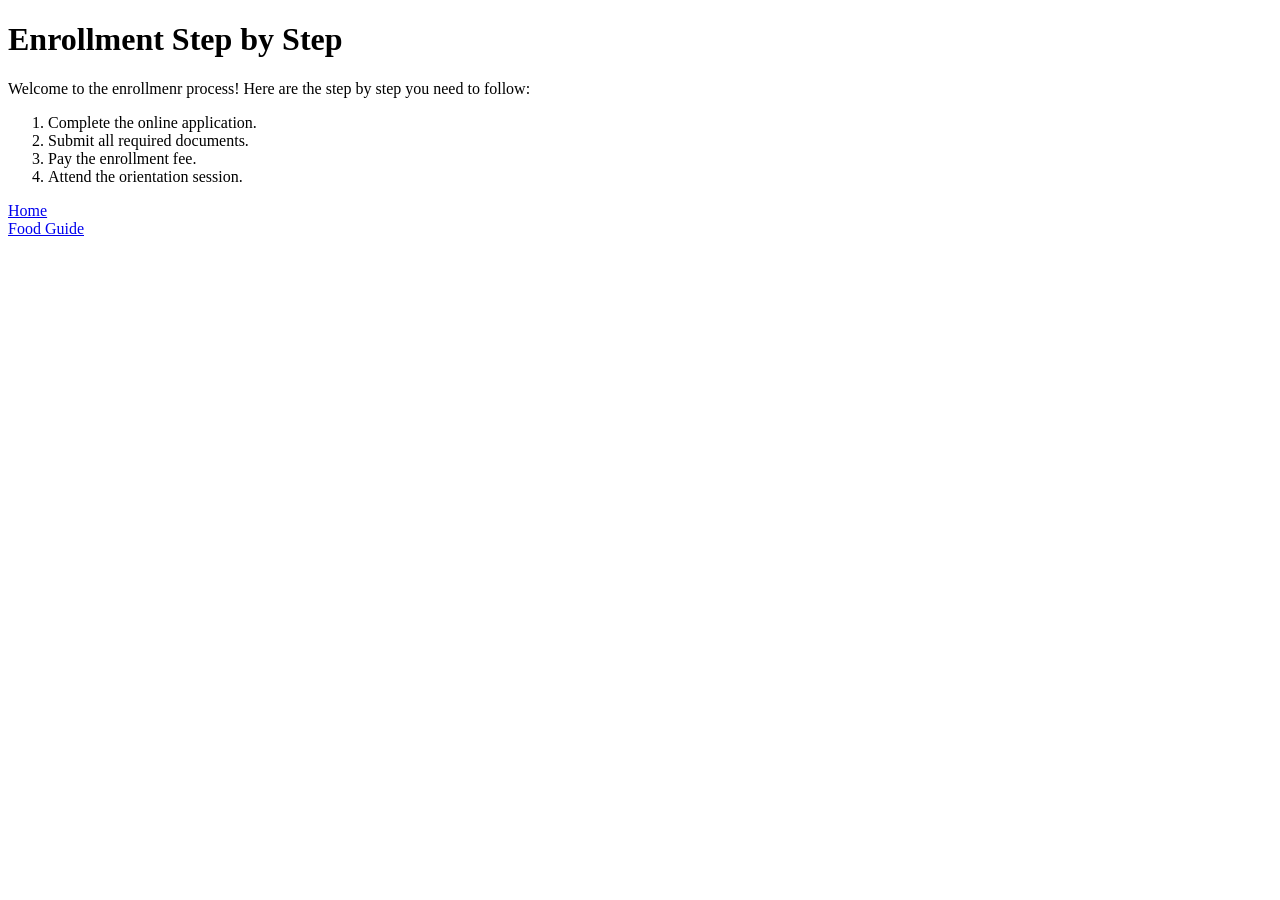
==== guides/enrollment.html @ 95c13be7 "Initial commit" ====
<!doctype html>
<html lang="en">
  <head>
    <meta charset="UTF-8" />
    <meta name="viewport" content="width=device-width, initial-scale=1.0" />
    <title>Document</title>
  </head>
  <body>
    <h1>Enrollment Step by Step</h1>
    <p>
      Welcome to the enrollmenr process! Here are the step by step you need to
      follow:
    </p>
    <ol>
      <li>Complete the online application.</li>
      <li>Submit all required documents.</li>
      <li>Pay the enrollment fee.</li>
      <li>Attend the orientation session.</li>
    </ol>

    <!-- back home: up one folder -->
    <a href="../index.html">Home</a>
    <br />
    <!-- back to enrollment: same folder -->
    <a href="food.html">Food Guide</a>
  </body>
</html>
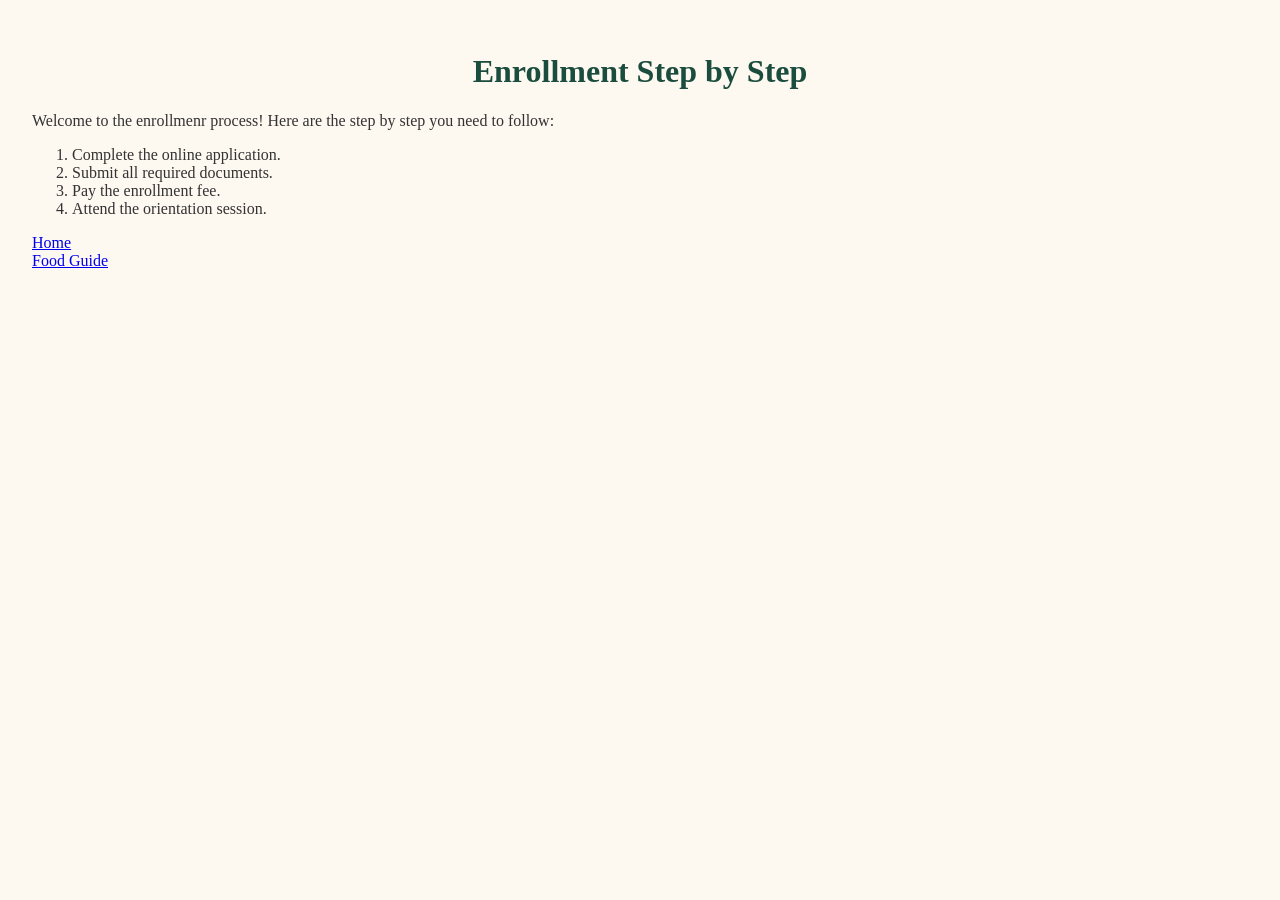
==== commit 1e1f6f00: "styles.css" ====
--- a/guides/enrollment.html
+++ b/guides/enrollment.html
@@ -3,6 +3,7 @@
   <head>
     <meta charset="UTF-8" />
     <meta name="viewport" content="width=device-width, initial-scale=1.0" />
+    <link rel="stylesheet" href="../styles.css" />
     <title>Document</title>
   </head>
   <body>
--- a/styles.css
+++ b/styles.css
@@ -0,0 +1,26 @@
+body{
+    font-family: 'Times New Roman', Times, serif;
+    color: #333333;
+    background-color: #FDF8F0;
+    padding: 24px;
+}
+h1, h2{
+    color: #1B4D3E;
+}
+h1{
+    text-align: center;
+}
+ .intro{
+    font-size: 20px;
+
+ }
+
+ .tip{
+    background-color: #FFF4CC;
+    padding: 16px;
+    boarder: 2px solid #E0A800;
+    margin: 24px 0;
+ }
+ img{
+border: 4px solid #1B4D3E;
+ }
